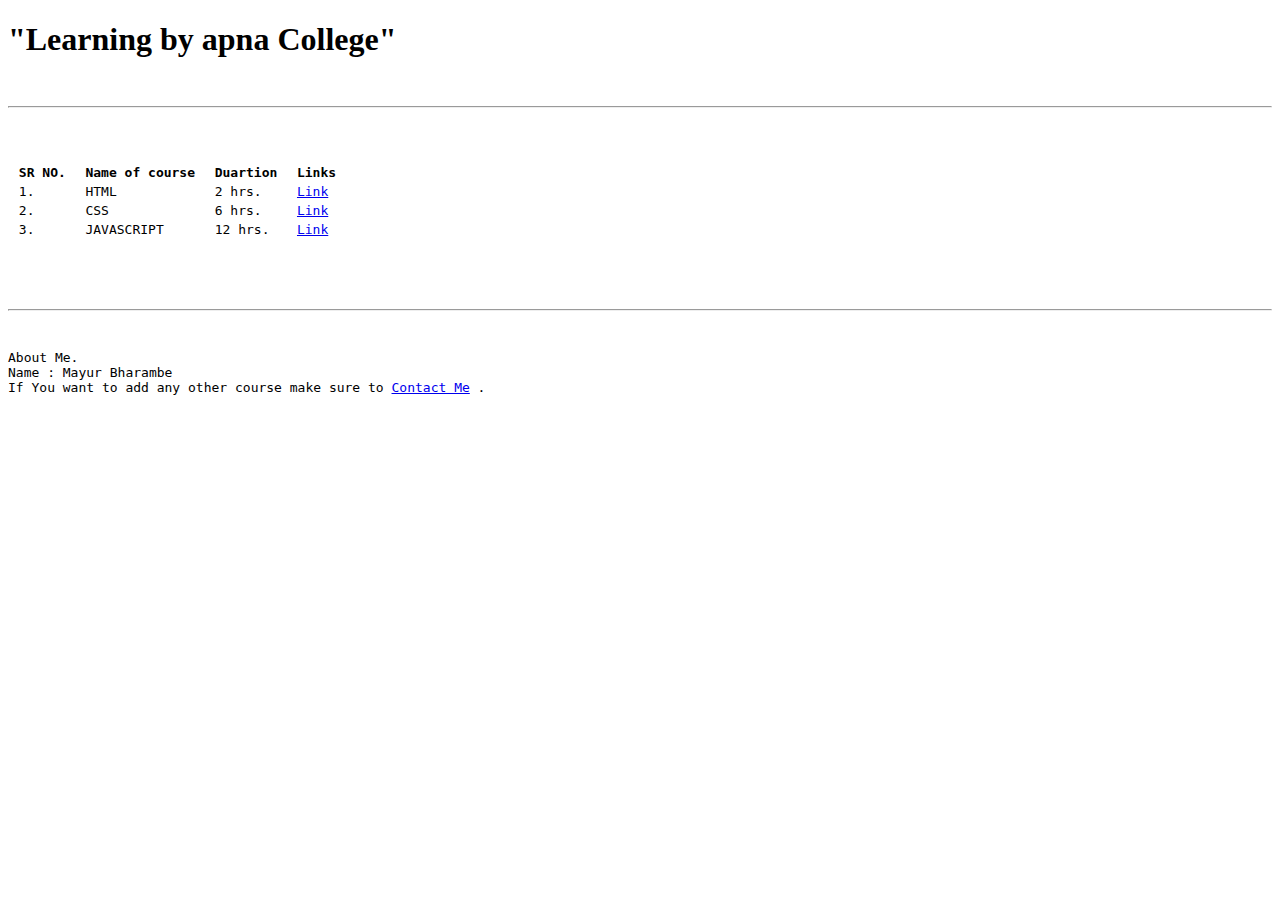
==== index.html @ 87f3eb19 "Add files via upload" ====
<!DOCTYPE html>
<html lang="en">
<head>
    <meta charset="UTF-8">
    <meta name="viewport" content="width=device-width, initial-scale=1.0">
    <title>HomePage</title>
</head>
<body>
    <header>
        <h1>
            "Learning by apna College"
        </h1>
    </header>
    <br>
    <hr>
    <br>
    <section>
        <pre>
        <table>
            <tr>
                <th> SR NO. </th>
                <th> Name of course </th>
                <th> Duartion </th>
                <th> Links </th>
            </tr>
            <tr>
                <td> 1. </td>
                <td> HTML </td>
                <td> 2 hrs. </td>
                <td> <a href="htmlC.html" target="_main">Link</a></td>
            </tr>
            <tr>
                <td> 2. </td>
                <td> CSS </td>
                <td> 6 hrs. </td>
                <td> <a href="CSSC.html" target="_main">Link</a></td>
            </tr>
            <tr>
                <td> 3. </td>
                <td> JAVASCRIPT </td>
                <td> 12 hrs. </td>
                <td> <a href="JAVASCC.html" target="_main">Link</a></td>
            </tr>
        </table>
    </pre>
    </section>
    <br>
    <hr>
    <br>
    <footer>
        <pre>
About Me.
Name : Mayur Bharambe
If You want to add any other course make sure to <a href="contactme.html" target="_main">Contact Me</a> . 
        </pre>
    </footer>

</body>
</html>
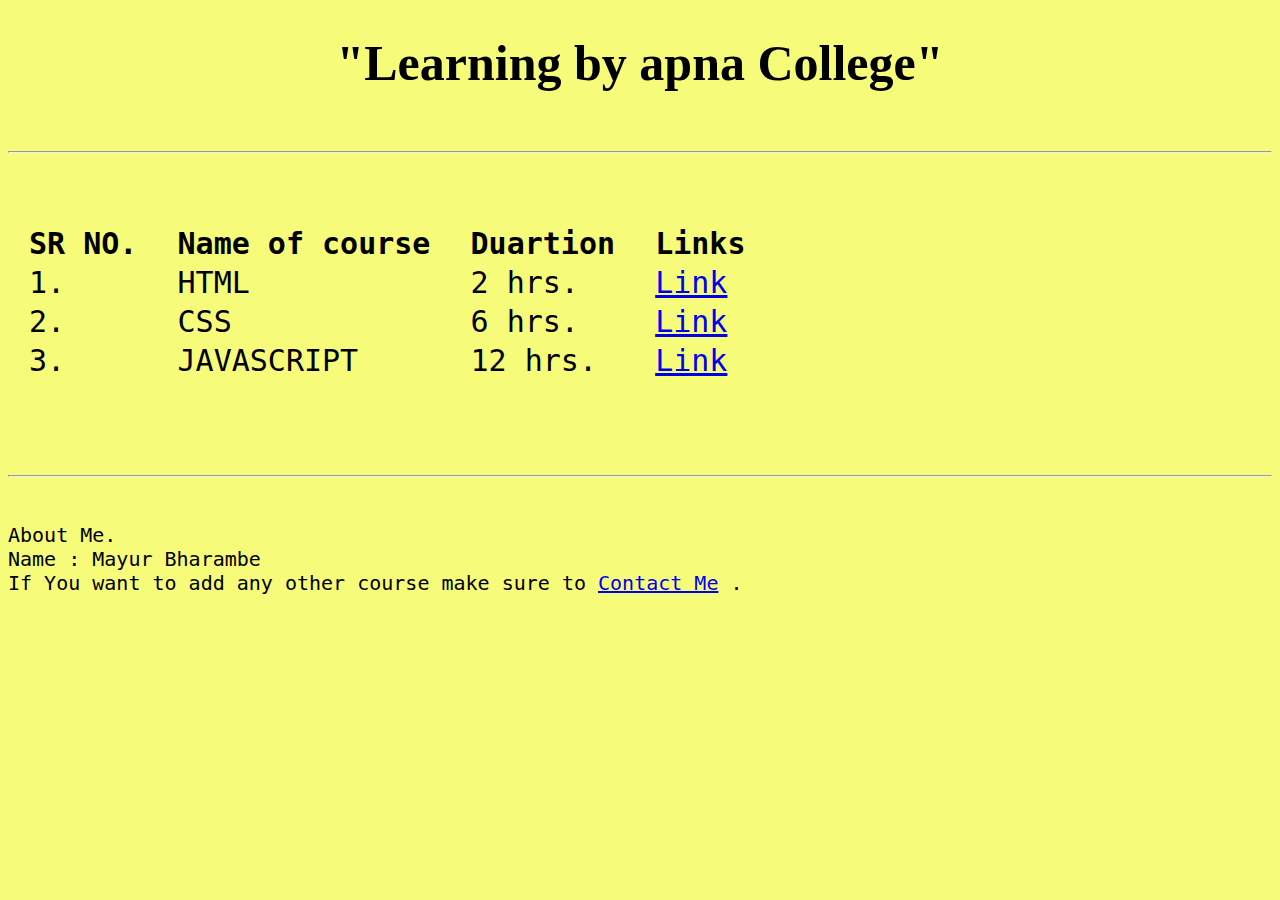
==== commit c175158e: "Add files via upload" ====
--- a/index.html
+++ b/index.html
@@ -7,7 +7,7 @@
 </head>
 <body>
     <header>
-        <h1>
+        <h1 id="heading">
             "Learning by apna College"
         </h1>
     </header>
@@ -54,6 +54,7 @@
 If You want to add any other course make sure to <a href="contactme.html" target="_main">Contact Me</a> . 
         </pre>
     </footer>
+    <link rel="stylesheet" href="style.css">
 
 </body>
 </html>--- a/style.css
+++ b/style.css
@@ -0,0 +1,21 @@
+body{
+    background-color: #F6FB7A;
+}
+#heading{
+    text-align: center;
+    font-size: 50px;
+}
+tr{
+    font-size: 30px;
+}
+pre{
+    font-size: 20px;
+}
+
+
+h2{
+    text-align: center;
+}
+h1{
+    text-align: center;
+}